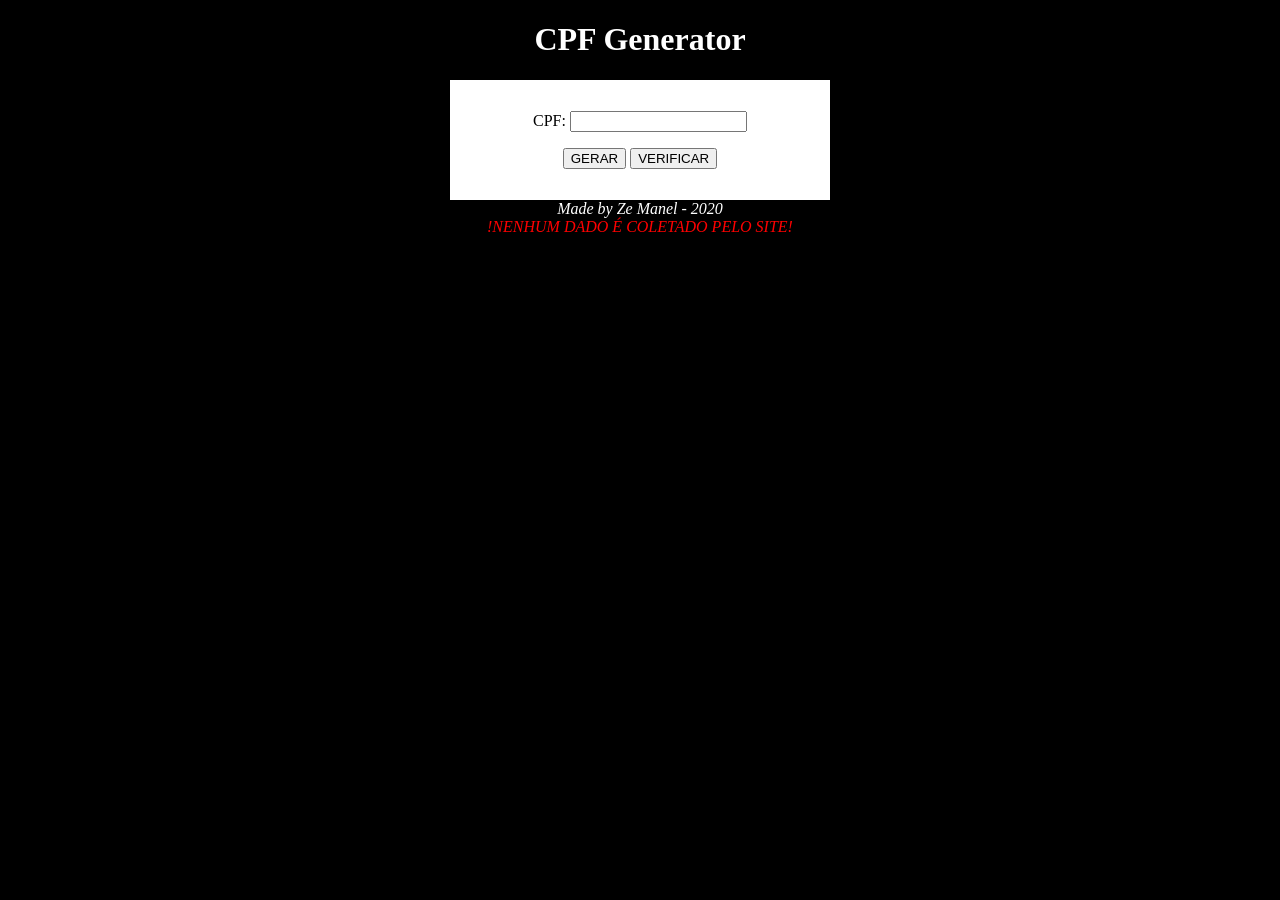
==== cpf/index.html @ 7f2ce0b9 "cpf 1.0 gerador e verificador de CPF válido" ====
<!DOCTYPE html>
<html lang="pt-BR">
<head>
    <meta charset="UTF-8">
    <meta name="viewport" content="width=device-width, initial-scale=1.0">
    <link rel="stylesheet" href="nada.css">
    <title>CPF - Verificador e gerador</title>
</head>
<body>
    <h1>CPF Generator</h1>
    <section>
        <p>CPF: <input type="text" name="CPF" id="CPF"></p>
        <p><input type="button" value="GERAR" onclick="gerar()">
        <input type="button" value="VERIFICAR" onclick="verificar()"></p>
        <p id="verify"></p>
    </section>
    <footer>Made by Ze Manel - 2020</footer>
    <footer style="color: red;">!NENHUM DADO É COLETADO PELO SITE!</footer>
</body>
<script src="nada.js"></script>
</html>
---- cpf/nada.css ----
body{
    background-color: black;
}

h1{
    color: white;
    text-align: center;
}

section{
    text-align: center;
    background-color: white;
    width: 350px;
    margin: auto;
    padding: 15px;
    position: relative;
}

footer{
    text-align: center;
    color: white;
    font-style: italic;
}

input#CPF{
    text-align: right;
}
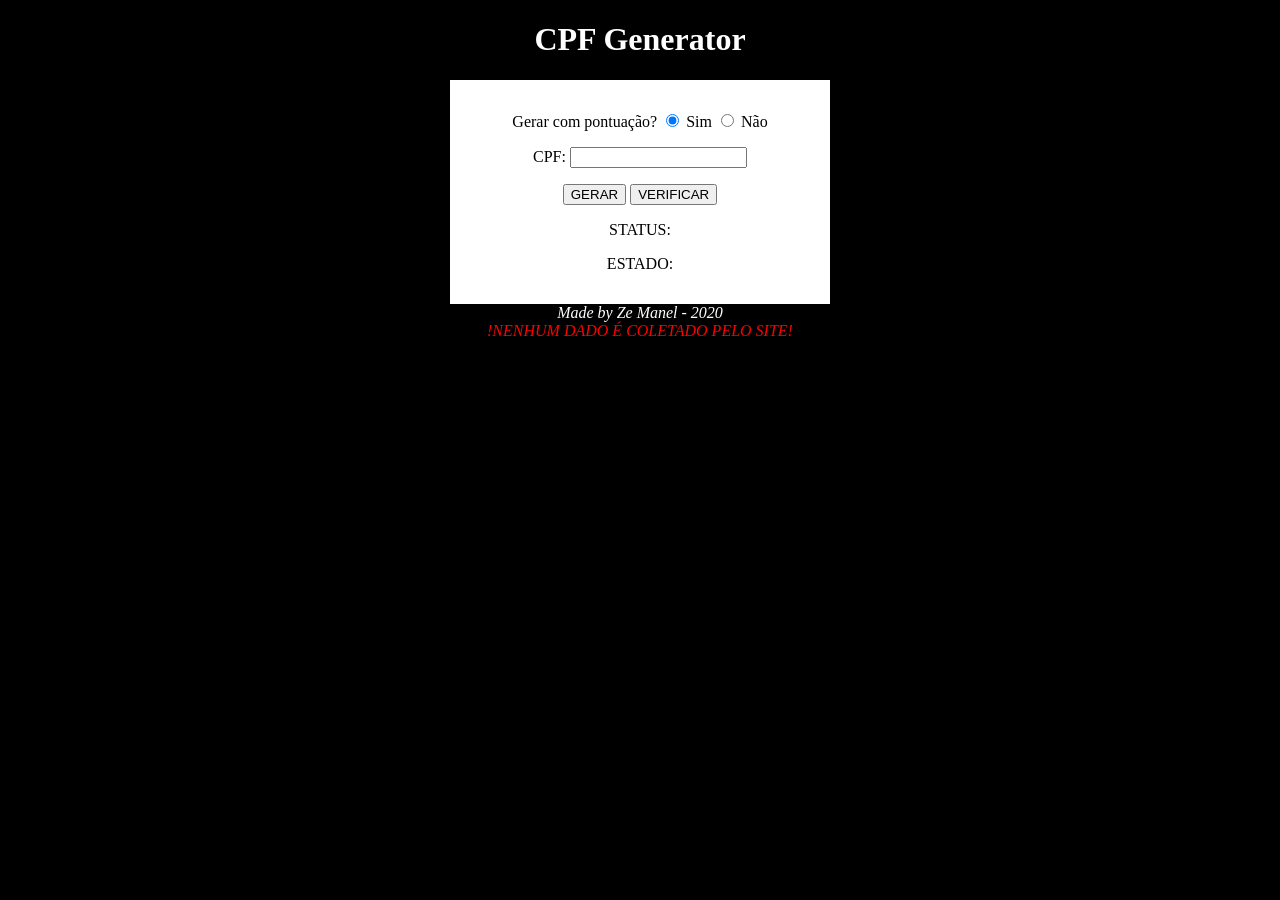
==== commit e0f16fd2: "1.1 Adicionado estado e pontuação opcional" ====
--- a/cpf/index.html
+++ b/cpf/index.html
@@ -9,10 +9,20 @@
 <body>
     <h1>CPF Generator</h1>
     <section>
-        <p>CPF: <input type="text" name="CPF" id="CPF"></p>
-        <p><input type="button" value="GERAR" onclick="gerar()">
-        <input type="button" value="VERIFICAR" onclick="verificar()"></p>
-        <p id="verify"></p>
+        <div id="interactive">
+            <p>Gerar com pontuação?
+                <input type="radio" name="radPontua" id="pSim" checked>
+                <label for="pSim">Sim</label>
+                <input type="radio" name="radPontua" id="pNao">
+                <label for="pNao">Não</label></p>
+            <p>CPF: <input type="text" name="CPF" id="CPF"></p>
+            <p><input type="button" value="GERAR" onclick="gerar()">
+            <input type="button" value="VERIFICAR" onclick="verificar()"></p>
+        </div>
+        <div id="status">
+            <p id="verify">STATUS: <span id="result"></span></p>
+            <p id="estado">ESTADO: <span id="UF" style="color: blue"></span></p>
+        </div>
     </section>
     <footer>Made by Ze Manel - 2020</footer>
     <footer style="color: red;">!NENHUM DADO É COLETADO PELO SITE!</footer>
